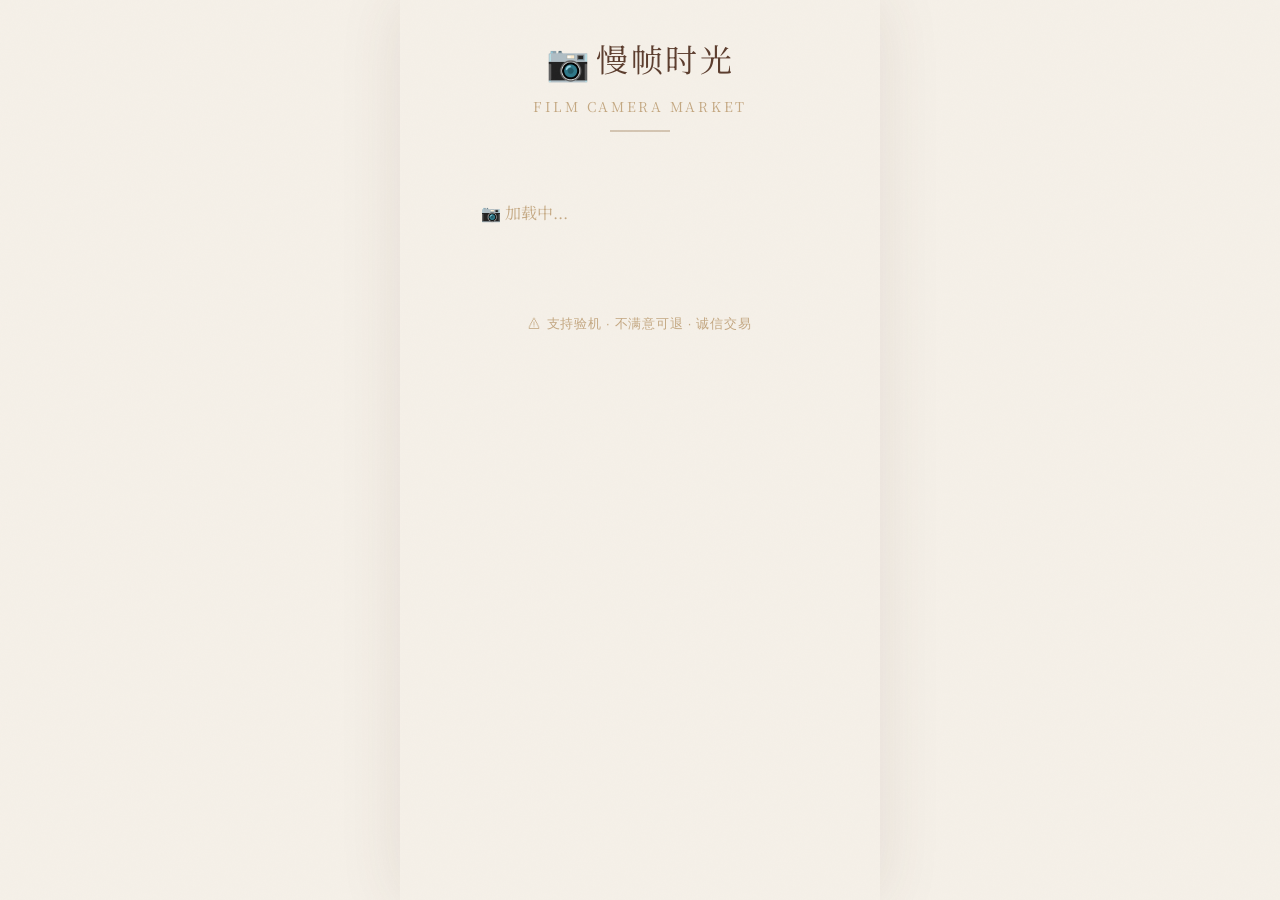
==== index.html @ a1930289 "V2: 手机管理后台 + 导购问卷 + 视频自动转换 - 新增 admin.html 手机端管理后台（GitHub API 读写） - 新增导购问卷系统（6步选择 → 自动推荐相机） - 新增 dat" ====
<!DOCTYPE html>
<html lang="zh-CN">
<head>
  <meta charset="UTF-8">
  <meta name="viewport" content="width=device-width, initial-scale=1.0, maximum-scale=1.0, user-scalable=no">
  <meta name="description" content="慢帧时光 — 胶片相机集市，精选二手胶片相机">
  <title>慢帧时光 film — 胶片相机集市</title>

  <!-- Google Fonts: Noto Serif SC（思源宋体，复古感） -->
  <link rel="preconnect" href="https://fonts.googleapis.com">
  <link rel="preconnect" href="https://fonts.gstatic.com" crossorigin>
  <link href="https://fonts.googleapis.com/css2?family=Noto+Serif+SC:wght@400;600;700&display=swap" rel="stylesheet">

  <link rel="stylesheet" href="css/style.css">
</head>
<body>

  <!-- ==============================
       Header — Logo & 网站标题
       ============================== -->
  <header class="site-header">
    <div class="site-logo">
      <span class="logo-icon">📷</span><span id="site-logo">慢帧时光</span>
    </div>
    <div class="site-subtitle" id="site-subtitle">film camera market</div>
    <hr class="header-divider">
  </header>

  <!-- ==============================
       导购问卷入口横幅（JS 动态渲染）
       ============================== -->
  <div id="quiz-banner" style="display:none"></div>

  <!-- ==============================
       问卷面板（JS 动态渲染）
       ============================== -->
  <div id="quiz-panel"></div>

  <!-- ==============================
       相机卡片列表（JS 动态渲染）
       ============================== -->
  <main class="camera-list" id="camera-list">
    <!-- 加载中占位 -->
    <div class="empty-state">📷 加载中...</div>
  </main>

  <!-- ==============================
       Footer — 底部声明
       ============================== -->
  <footer class="site-footer">
    ⚠ 支持验机 · 不满意可退 · 诚信交易
  </footer>

  <!-- ==============================
       JavaScript
       ============================== -->
  <!-- 1. 相机数据（你先改这个文件） -->
  <script src="js/cameras.js"></script>
  <!-- 2. 公共逻辑（渲染、轮播、复制等） -->
  <script src="js/main.js"></script>
</body>
</html>
---- css/style.css ----
/**
 * ============================================================
 * 慢帧时光 film — 全局样式
 * 复古胶片感 · 移动端优先 · 暖色调
 * ============================================================
 */

/* ================================================================
   1. CSS 变量 & 设计令牌
   ================================================================ */
:root {
  /* 主色调 */
  --bg-cream:     #F5F0E8;   /* 页面背景 — 米白旧纸 */
  --bg-card:      #EDE4D6;   /* 卡片背景 — 浅黄褐 */
  --text-title:   #5C3D2E;   /* 标题 — 深咖 */
  --text-body:    #6B5A4E;   /* 正文 — 中褐 */
  --accent-price: #A0523D;   /* 价格强调 — 暗红/铁锈红 */
  --accent-tag:   #C4A882;   /* 成色标签 — 棕褐 */
  --border-line:  #D4C5B2;   /* 分隔线 — 浅棕 */
  --btn-primary:  #5C3D2E;   /* 主按钮 — 深咖 */
  --btn-text:     #F5F0E8;   /* 按钮文字 — 米白 */

  /* 间距 */
  --space-xs:  8px;
  --space-sm:  12px;
  --space-md:  16px;
  --space-lg:  24px;
  --space-xl:  32px;

  /* 圆角 */
  --radius-sm: 4px;
  --radius-md: 8px;
  --radius-lg: 12px;

  /* 字体 */
  --font-serif: 'Noto Serif SC', 'Songti SC', 'SimSun', serif;
  --font-sans:  -apple-system, BlinkMacSystemFont, 'PingFang SC', 'Helvetica Neue', sans-serif;
}

/* ================================================================
   2. 基础重置
   ================================================================ */
*,
*::before,
*::after {
  box-sizing: border-box;
  margin: 0;
  padding: 0;
}

html {
  font-size: 16px;
  -webkit-text-size-adjust: 100%;
  -webkit-tap-highlight-color: transparent;
}

body {
  font-family: var(--font-sans);
  background-color: var(--bg-cream);
  color: var(--text-body);
  line-height: 1.6;
  min-height: 100vh;
  /* 页面最大宽度（移动端撑满，大屏居中） */
  max-width: 480px;
  margin: 0 auto;
  /* 噪点纹理叠层 */
  position: relative;
}

/* ================================================================
   3. 噪点/颗粒感纹理（全页叠层）
   ================================================================ */
body::after {
  content: '';
  position: fixed;
  inset: 0;
  z-index: 9999;
  pointer-events: none;
  /* SVG feTurbulence 生成的胶片颗粒噪点 */
  background-image: url('data:image/svg+xml;utf8,<svg xmlns="http://www.w3.org/2000/svg" width="200" height="200"><filter id="noise"><feTurbulence type="fractalNoise" baseFrequency="0.65" numOctaves="3" stitchTiles="stitch"/></filter><rect width="200" height="200" filter="url(%23noise)" opacity="0.5"/></svg>');
  opacity: 0.04;
}

/* ================================================================
   4. 排版
   ================================================================ */
h1, h2, h3, h4 {
  font-family: var(--font-serif);
  color: var(--text-title);
  font-weight: 600;
}

a {
  color: var(--accent-price);
  text-decoration: none;
}

img {
  display: block;
  max-width: 100%;
}

/* 图片加载失败时的占位样式 */
img:-moz-broken,
img:-moz-user-disabled {
  opacity: 0;
}
img::before {
  /* 占位：暖色背景 */
  display: block;
  content: '';
  background: var(--bg-card);
  min-height: 200px;
}

/* ================================================================
   5. 首页 — Header
   ================================================================ */
.site-header {
  text-align: center;
  padding: var(--space-xl) var(--space-md) var(--space-lg);
  position: relative;
}

.site-logo {
  font-family: var(--font-serif);
  font-size: 2rem;
  color: var(--text-title);
  letter-spacing: 0.08em;
  margin-bottom: var(--space-xs);
}

.site-logo .logo-icon {
  display: inline-block;
  font-size: 2.2rem;
  margin-right: 4px;
  vertical-align: -3px;
}

.site-subtitle {
  font-family: var(--font-serif);
  font-size: 0.85rem;
  color: var(--accent-tag);
  text-transform: uppercase;
  letter-spacing: 0.2em;
  margin-bottom: var(--space-sm);
}

.header-divider {
  display: block;
  width: 60px;
  height: 2px;
  background: var(--border-line);
  margin: var(--space-sm) auto;
  border: none;
}

/* ================================================================
   6. 首页 — 相机卡片列表
   ================================================================ */
.camera-list {
  padding: 0 var(--space-md) var(--space-xl);
}

/* 无相机时的提示 */
.empty-state {
  text-align: center;
  padding: var(--space-xl);
  color: var(--accent-tag);
  font-family: var(--font-serif);
}

/* ---- 单张卡片 ---- */
.camera-card {
  display: block;
  background: var(--bg-card);
  border-radius: var(--radius-lg);
  overflow: hidden;
  margin-bottom: var(--space-md);
  /* 冲印照片纸阴影 */
  box-shadow:
    0 2px 4px  rgba(92, 61, 46, 0.08),
    0 6px 16px rgba(92, 61, 46, 0.06);
  transition: transform 0.25s ease, box-shadow 0.25s ease;
  cursor: pointer;
}

.camera-card:hover {
  transform: translateY(-3px);
  box-shadow:
    0 4px 8px  rgba(92, 61, 46, 0.12),
    0 10px 24px rgba(92, 61, 46, 0.10);
}

.camera-card:active {
  transform: translateY(-1px);
}

.card-image-wrap {
  width: 100%;
  aspect-ratio: 4 / 3;
  overflow: hidden;
  background: var(--border-line);
  position: relative;
}

.card-image-wrap img {
  width: 100%;
  height: 100%;
  object-fit: cover;
  transition: transform 0.4s ease;
}

.camera-card:hover .card-image-wrap img {
  transform: scale(1.03);
}

.card-body {
  padding: var(--space-md);
}

.card-name {
  font-family: var(--font-serif);
  font-size: 1.2rem;
  color: var(--text-title);
  margin-bottom: 4px;
}

.card-model {
  font-size: 0.85rem;
  color: var(--accent-tag);
  margin-bottom: var(--space-sm);
}

.card-footer {
  display: flex;
  justify-content: space-between;
  align-items: center;
}

/* 成色标签 */
.condition-badge {
  display: inline-block;
  background: var(--accent-tag);
  color: #fff;
  font-size: 0.75rem;
  padding: 3px 10px;
  border-radius: 20px;
  letter-spacing: 0.04em;
}

/* 价格 */
.card-price {
  font-family: var(--font-serif);
  font-size: 1.35rem;
  color: var(--accent-price);
  font-weight: 700;
}

.card-price .price-unit {
  font-size: 0.8rem;
  font-weight: 400;
}

/* ================================================================
   7. 首页 — 底部声明
   ================================================================ */
.site-footer {
  text-align: center;
  padding: var(--space-lg) var(--space-md);
  font-size: 0.8rem;
  color: var(--accent-tag);
  letter-spacing: 0.06em;
}

/* ================================================================
   8. 详情页 — 顶部导航
   ================================================================ */
.detail-header {
  display: flex;
  align-items: center;
  padding: var(--space-md);
  gap: var(--space-sm);
  position: sticky;
  top: 0;
  background: var(--bg-cream);
  z-index: 100;
  border-bottom: 1px solid var(--border-line);
}

.back-btn {
  display: flex;
  align-items: center;
  justify-content: center;
  width: 40px;
  height: 40px;
  border-radius: 50%;
  background: var(--bg-card);
  color: var(--text-title);
  font-size: 1.2rem;
  text-decoration: none;
  flex-shrink: 0;
  transition: background 0.2s;
}

.back-btn:hover {
  background: var(--border-line);
}

.detail-header-title {
  font-family: var(--font-serif);
  font-size: 1rem;
  color: var(--text-title);
  white-space: nowrap;
  overflow: hidden;
  text-overflow: ellipsis;
}

/* ================================================================
   9. 详情页 — 图片轮播
   ================================================================ */
.carousel {
  position: relative;
  width: 100%;
  aspect-ratio: 4 / 3;
  overflow: hidden;
  background: var(--bg-card);
  user-select: none;
  -webkit-user-select: none;
}

.carousel-track {
  display: flex;
  height: 100%;
  transition: transform 0.35s cubic-bezier(0.25, 0.46, 0.45, 0.94);
  will-change: transform;
}

.carousel-slide {
  flex: 0 0 100%;
  height: 100%;
}

.carousel-slide img {
  width: 100%;
  height: 100%;
  object-fit: cover;
}

/* 底部圆点指示器 */
.carousel-dots {
  position: absolute;
  bottom: 12px;
  left: 50%;
  transform: translateX(-50%);
  display: flex;
  gap: 8px;
  z-index: 10;
}

.carousel-dot {
  width: 8px;
  height: 8px;
  border-radius: 50%;
  background: rgba(255, 255, 255, 0.5);
  transition: all 0.3s ease;
}

.carousel-dot.active {
  background: #fff;
  width: 20px;
  border-radius: 4px;
}

/* 左右箭头（桌面端辅助，移动端靠滑动） */
.carousel-arrow {
  position: absolute;
  top: 50%;
  transform: translateY(-50%);
  width: 36px;
  height: 36px;
  border-radius: 50%;
  background: rgba(255, 255, 255, 0.7);
  border: none;
  color: var(--text-title);
  font-size: 1rem;
  cursor: pointer;
  z-index: 10;
  display: none; /* 移动端默认隐藏 */
  align-items: center;
  justify-content: center;
}

@media (min-width: 769px) {
  .carousel-arrow {
    display: flex;
  }
}

.carousel-arrow.prev { left: 8px; }
.carousel-arrow.next { right: 8px; }

/* ================================================================
   10. 详情页 — 视频区
   ================================================================ */
.video-section {
  padding: var(--space-md);
}

.video-section h3 {
  font-family: var(--font-serif);
  font-size: 1rem;
  color: var(--text-title);
  margin-bottom: var(--space-sm);
}

.video-section video {
  width: 100%;
  border-radius: var(--radius-md);
  background: #000;
  outline: none;
}

/* 无视频时隐藏 */
.video-section.empty {
  display: none;
}

/* ================================================================
   11. 详情页 — 机器信息
   ================================================================ */
.info-section {
  padding: 0 var(--space-md);
}

.info-name {
  font-family: var(--font-serif);
  font-size: 1.5rem;
  color: var(--text-title);
  margin-bottom: var(--space-xs);
}

.info-meta {
  display: flex;
  align-items: center;
  gap: var(--space-sm);
  margin-bottom: var(--space-md);
  flex-wrap: wrap;
}

.info-meta .condition-badge {
  font-size: 0.8rem;
  padding: 4px 12px;
}

.info-meta .meta-divider {
  color: var(--border-line);
}

.info-meta span {
  font-size: 0.85rem;
  color: var(--accent-tag);
}

/* ---- 附件清单 ---- */
.accessories-section {
  padding: var(--space-md);
}

.accessories-section h3 {
  font-family: var(--font-serif);
  font-size: 1rem;
  color: var(--text-title);
  margin-bottom: var(--space-sm);
  padding-bottom: var(--space-xs);
  border-bottom: 1px solid var(--border-line);
}

.accessories-list {
  list-style: none;
  display: grid;
  grid-template-columns: 1fr 1fr;
  gap: var(--space-xs);
}

.accessories-list li {
  font-size: 0.9rem;
  color: var(--text-body);
  padding: var(--space-xs) 0;
}

.accessories-list li::before {
  content: '✓ ';
  color: var(--accent-price);
  font-weight: bold;
}

/* ---- 详细描述 ---- */
.description-section {
  padding: 0 var(--space-md) var(--space-md);
}

.description-section h3 {
  font-family: var(--font-serif);
  font-size: 1rem;
  color: var(--text-title);
  margin-bottom: var(--space-sm);
  padding-bottom: var(--space-xs);
  border-bottom: 1px solid var(--border-line);
}

.description-section p {
  font-size: 0.92rem;
  color: var(--text-body);
  line-height: 1.8;
  text-align: justify;
}

/* ================================================================
   12. 详情页 — 价格大号展示
   ================================================================ */
.price-section {
  text-align: center;
  padding: var(--space-lg) var(--space-md) var(--space-md);
}

.price-tag {
  font-family: var(--font-serif);
  font-size: 2.4rem;
  font-weight: 700;
  color: var(--accent-price);
  letter-spacing: 0.02em;
}

.price-tag .currency {
  font-size: 1.2rem;
  font-weight: 400;
}

/* ================================================================
   13. 详情页 — 操作按钮
   ================================================================ */
.action-section {
  padding: 0 var(--space-md) var(--space-lg);
  display: flex;
  flex-direction: column;
  gap: var(--space-sm);
}

.btn {
  display: block;
  width: 100%;
  padding: 14px;
  border: none;
  border-radius: var(--radius-md);
  font-size: 1.05rem;
  font-family: var(--font-serif);
  letter-spacing: 0.06em;
  cursor: pointer;
  text-align: center;
  transition: opacity 0.2s, transform 0.15s;
}

.btn:active {
  transform: scale(0.98);
}

/* 微信咨询 — 主按钮 */
.btn-wechat {
  background: var(--btn-primary);
  color: var(--btn-text);
}

.btn-wechat:hover {
  opacity: 0.9;
}

/* 查看样片 — 次按钮 */
.btn-xianyu {
  background: transparent;
  color: var(--btn-primary);
  border: 1.5px solid var(--btn-primary);
}

.btn-xianyu:hover {
  background: var(--bg-card);
}

/* ================================================================
   14. Toast 提示
   ================================================================ */
.toast {
  position: fixed;
  bottom: 100px;
  left: 50%;
  transform: translateX(-50%) translateY(120px);
  background: var(--text-title);
  color: var(--bg-cream);
  padding: 12px 24px;
  border-radius: 24px;
  font-size: 0.9rem;
  font-family: var(--font-sans);
  white-space: nowrap;
  opacity: 0;
  transition: transform 0.35s cubic-bezier(0.25, 0.46, 0.45, 0.94),
              opacity 0.3s ease;
  z-index: 10001;
  pointer-events: none;
  box-shadow: 0 4px 16px rgba(0,0,0,0.15);
}

.toast.show {
  opacity: 1;
  transform: translateX(-50%) translateY(0);
}

/* ================================================================
   15. 错误页面
   ================================================================ */
.error-state {
  text-align: center;
  padding: 80px var(--space-md);
}

.error-state .error-icon {
  font-size: 4rem;
  margin-bottom: var(--space-md);
}

.error-state h2 {
  font-family: var(--font-serif);
  color: var(--text-title);
  margin-bottom: var(--space-sm);
}

.error-state p {
  color: var(--accent-tag);
  margin-bottom: var(--space-lg);
}

.error-state .btn {
  display: inline-block;
  width: auto;
  padding: 12px 32px;
}

/* ================================================================
   16. 响应式微调
   ================================================================ */

/* 超小屏 (< 360px) */
@media (max-width: 359px) {
  .site-logo { font-size: 1.6rem; }
  .card-name { font-size: 1.05rem; }
  .card-price { font-size: 1.15rem; }
  .price-tag { font-size: 2rem; }
}

/* 平板及以上 (>= 768px) */
@media (min-width: 768px) {
  body {
    /* 大屏上加一点页面边框阴影 */
    box-shadow: 0 0 60px rgba(92, 61, 46, 0.1);
  }

  .camera-list {
    display: grid;
    grid-template-columns: 1fr 1fr;
    gap: var(--space-md);
  }

  .camera-card {
    margin-bottom: 0;
  }

  .accessories-list {
    grid-template-columns: 1fr 1fr 1fr;
  }

  .action-section {
    flex-direction: row;
  }

  .btn {
    flex: 1;
  }
}

/* ================================================================
   17. 导购问卷 — 入口横幅
   ================================================================ */

.quiz-banner {
  display: flex;
  align-items: center;
  justify-content: space-between;
  margin: 0 var(--space-md) var(--space-md);
  padding: 14px 18px;
  background: linear-gradient(135deg, #5C3D2E 0%, #7B5B3A 100%);
  border-radius: var(--radius-lg);
  color: #F5F0E8;
  cursor: pointer;
  transition: transform 0.2s, box-shadow 0.2s;
  box-shadow: 0 2px 12px rgba(92, 61, 46, 0.2);
}

.quiz-banner:active {
  transform: scale(0.98);
}

.quiz-banner-text {
  display: flex;
  align-items: center;
  gap: 10px;
  font-size: 1rem;
  font-family: var(--font-serif);
}

.quiz-banner-icon {
  font-size: 1.4rem;
}

.quiz-banner-arrow {
  font-size: 1.2rem;
  opacity: 0.7;
}

/* ================================================================
   18. 导购问卷 — 弹窗 / 面板
   ================================================================ */

.quiz-overlay {
  position: fixed;
  inset: 0;
  background: rgba(0, 0, 0, 0.5);
  z-index: 10000;
  display: flex;
  align-items: flex-end;
  justify-content: center;
  animation: quizFadeIn 0.25s ease;
}

@keyframes quizFadeIn {
  from { opacity: 0; }
  to   { opacity: 1; }
}

.quiz-card {
  background: var(--bg-cream);
  border-radius: 20px 20px 0 0;
  width: 100%;
  max-width: 480px;
  max-height: 90vh;
  display: flex;
  flex-direction: column;
  animation: quizSlideUp 0.3s cubic-bezier(0.25, 0.46, 0.45, 0.94);
  box-shadow: 0 -4px 24px rgba(0, 0, 0, 0.15);
}

@keyframes quizSlideUp {
  from { transform: translateY(100%); }
  to   { transform: translateY(0); }
}

.quiz-card-results {
  max-height: 85vh;
}

.quiz-header {
  padding: 20px var(--space-md) 12px;
  border-bottom: 1px solid var(--border-line);
  position: relative;
}

.quiz-close {
  position: absolute;
  top: 12px;
  right: 12px;
  width: 36px;
  height: 36px;
  border-radius: 50%;
  border: none;
  background: var(--bg-card);
  color: var(--text-body);
  font-size: 1rem;
  cursor: pointer;
  display: flex;
  align-items: center;
  justify-content: center;
}

.quiz-title {
  font-family: var(--font-serif);
  font-size: 1.2rem;
  color: var(--text-title);
  text-align: center;
  margin-bottom: 12px;
}

/* 步骤指示器 */
.quiz-steps {
  display: flex;
  justify-content: center;
  gap: 8px;
}

.quiz-step-indicator-dot {
  width: 28px;
  height: 28px;
  border-radius: 50%;
  background: var(--bg-card);
  color: var(--accent-tag);
  font-size: 0.75rem;
  display: flex;
  align-items: center;
  justify-content: center;
  transition: all 0.3s ease;
  font-weight: 600;
}

.quiz-step-indicator-dot.active {
  background: var(--btn-primary);
  color: var(--btn-text);
  transform: scale(1.15);
}

.quiz-step-indicator-dot.done {
  background: var(--accent-price);
  color: #fff;
}

/* 问卷正文 */
.quiz-body {
  padding: 24px var(--space-md);
  flex: 1;
  overflow-y: auto;
}

.quiz-question {
  font-family: var(--font-serif);
  font-size: 1.1rem;
  color: var(--text-title);
  text-align: center;
  margin-bottom: 20px;
  line-height: 1.6;
}

.quiz-options {
  display: flex;
  flex-direction: column;
  gap: 10px;
}

.quiz-option {
  display: block;
  width: 100%;
  padding: 16px 18px;
  border: 2px solid var(--border-line);
  border-radius: var(--radius-md);
  background: #fff;
  color: var(--text-title);
  font-size: 1rem;
  font-family: var(--font-sans);
  text-align: center;
  cursor: pointer;
  transition: all 0.2s ease;
  -webkit-tap-highlight-color: transparent;
}

.quiz-option:active {
  transform: scale(0.98);
}

.quiz-option.selected {
  border-color: var(--btn-primary);
  background: #F5EFE6;
  color: var(--btn-primary);
  font-weight: 600;
}

/* 问卷底部 */
.quiz-footer {
  padding: 12px var(--space-md) 24px;
  display: flex;
  gap: var(--space-sm);
}

.btn-quiz-back {
  flex: 0 0 auto;
  padding: 14px 20px;
  background: transparent;
  color: var(--text-body);
  border: 1.5px solid var(--border-line);
  border-radius: var(--radius-md);
  font-size: 0.95rem;
  cursor: pointer;
  display: inline-flex;
  align-items: center;
  justify-content: center;
  font-family: var(--font-sans);
}

.btn-quiz-next {
  flex: 1;
  padding: 14px;
  background: var(--btn-primary);
  color: var(--btn-text);
  border: none;
  border-radius: var(--radius-md);
  font-size: 1rem;
  font-family: var(--font-serif);
  letter-spacing: 0.04em;
  cursor: pointer;
}

/* 推荐结果 */
.quiz-results {
  display: flex;
  flex-direction: column;
  gap: 12px;
}

.quiz-result-item {
  position: relative;
}

.quiz-result-label {
  position: absolute;
  top: -8px;
  left: 12px;
  z-index: 10;
  background: var(--accent-price);
  color: #fff;
  font-size: 0.75rem;
  padding: 3px 10px;
  border-radius: 12px;
  font-weight: 600;
}

/* ================================================================
   19. 管理后台 admin.html 样式
   ================================================================ */

.admin-header {
  background: var(--btn-primary);
  color: var(--btn-text);
  padding: var(--space-md);
  display: flex;
  align-items: center;
  justify-content: space-between;
  position: sticky;
  top: 0;
  z-index: 100;
}

.admin-header-left {
  font-family: var(--font-serif);
  font-size: 1rem;
}

.admin-header-actions {
  display: flex;
  gap: 8px;
}

.btn-admin {
  padding: 8px 16px;
  border: none;
  border-radius: 20px;
  font-size: 0.85rem;
  cursor: pointer;
  font-family: var(--font-sans);
  white-space: nowrap;
}

.btn-admin-publish {
  background: #fff;
  color: var(--btn-primary);
  font-weight: 600;
}

.btn-admin-preview {
  background: transparent;
  color: #fff;
  border: 1px solid rgba(255,255,255,0.5);
}

/* 设置区 */
.admin-setup {
  padding: 40px var(--space-md);
  text-align: center;
}

.admin-setup h2 {
  font-family: var(--font-serif);
  color: var(--text-title);
  margin-bottom: 12px;
}

.admin-setup p {
  color: var(--text-body);
  margin-bottom: 20px;
  font-size: 0.9rem;
  line-height: 1.6;
}

.admin-setup label {
  display: block;
  font-size: 0.85rem;
  color: var(--text-title);
  margin-bottom: 6px;
  text-align: left;
}

.admin-setup input,
.admin-setup textarea {
  width: 100%;
  padding: 14px;
  border: 2px solid var(--border-line);
  border-radius: var(--radius-md);
  font-size: 1rem;
  font-family: var(--font-sans);
  margin-bottom: 16px;
  background: #fff;
  -webkit-appearance: none;
}

.admin-setup input:focus,
.admin-setup textarea:focus {
  border-color: var(--btn-primary);
  outline: none;
}

.btn-save-token {
  width: 100%;
  padding: 14px;
  background: var(--btn-primary);
  color: var(--btn-text);
  border: none;
  border-radius: var(--radius-md);
  font-size: 1rem;
  font-family: var(--font-serif);
  cursor: pointer;
}

/* 相机列表管理 */
.admin-camera-list {
  padding: var(--space-md);
}

.admin-add-btn {
  display: flex;
  align-items: center;
  justify-content: center;
  width: 100%;
  padding: 16px;
  border: 2px dashed var(--border-line);
  border-radius: var(--radius-md);
  background: transparent;
  color: var(--accent-tag);
  font-size: 1.05rem;
  cursor: pointer;
  margin-bottom: var(--space-md);
  gap: 8px;
  font-family: var(--font-sans);
}

.admin-add-btn:active {
  background: var(--bg-card);
}

.admin-camera-item {
  background: #fff;
  border-radius: var(--radius-md);
  padding: var(--space-md);
  margin-bottom: var(--space-sm);
  display: flex;
  justify-content: space-between;
  align-items: center;
  box-shadow: 0 1px 4px rgba(0,0,0,0.06);
  cursor: pointer;
}

.admin-camera-item:active {
  background: var(--bg-card);
}

.admin-camera-info {
  flex: 1;
  min-width: 0;
}

.admin-camera-info .name {
  font-weight: 600;
  color: var(--text-title);
  font-size: 1rem;
}

.admin-camera-info .meta {
  font-size: 0.8rem;
  color: var(--accent-tag);
  margin-top: 2px;
}

.admin-camera-actions {
  display: flex;
  gap: 4px;
}

.btn-admin-sm {
  width: 40px;
  height: 40px;
  border-radius: 50%;
  border: none;
  font-size: 1rem;
  cursor: pointer;
  display: flex;
  align-items: center;
  justify-content: center;
}

.btn-admin-edit {
  background: var(--bg-card);
  color: var(--text-title);
}

.btn-admin-delete {
  background: #FEE;
  color: #C44;
}

/* 编辑表单弹窗 */
.admin-form-overlay {
  position: fixed;
  inset: 0;
  background: rgba(0,0,0,0.5);
  z-index: 10000;
  display: flex;
  align-items: flex-end;
  justify-content: center;
}

.admin-form-card {
  background: var(--bg-cream);
  border-radius: 20px 20px 0 0;
  width: 100%;
  max-width: 480px;
  max-height: 90vh;
  display: flex;
  flex-direction: column;
  animation: quizSlideUp 0.3s ease;
}

.admin-form-header {
  padding: var(--space-md);
  border-bottom: 1px solid var(--border-line);
  display: flex;
  justify-content: space-between;
  align-items: center;
}

.admin-form-header h3 {
  font-family: var(--font-serif);
  color: var(--text-title);
}

.admin-form-body {
  flex: 1;
  overflow-y: auto;
  padding: var(--space-md);
}

.admin-form-body label {
  display: block;
  font-size: 0.85rem;
  color: var(--text-title);
  font-weight: 600;
  margin-bottom: 6px;
  margin-top: 14px;
}

.admin-form-body label:first-child {
  margin-top: 0;
}

.admin-form-body input,
.admin-form-body textarea,
.admin-form-body select {
  width: 100%;
  padding: 12px 14px;
  border: 2px solid var(--border-line);
  border-radius: var(--radius-md);
  font-size: 1rem;
  font-family: var(--font-sans);
  background: #fff;
  -webkit-appearance: none;
  margin-bottom: 4px;
}

.admin-form-body input:focus,
.admin-form-body textarea:focus,
.admin-form-body select:focus {
  border-color: var(--btn-primary);
  outline: none;
}

.admin-form-body textarea {
  min-height: 80px;
  resize: vertical;
}

.admin-form-body select {
  background-image: url('data:image/svg+xml;utf8,<svg xmlns="http://www.w3.org/2000/svg" width="12" height="8"><path d="M1 1l5 5 5-5" stroke="%236B5A4E" stroke-width="2" fill="none"/></svg>');
  background-repeat: no-repeat;
  background-position: right 14px center;
  padding-right: 36px;
}

/* 图片上传区 */
.admin-images-preview {
  display: flex;
  gap: 8px;
  flex-wrap: wrap;
  margin-bottom: 8px;
}

.admin-image-thumb {
  width: 80px;
  height: 80px;
  border-radius: var(--radius-sm);
  background: var(--bg-card);
  background-size: cover;
  background-position: center;
  position: relative;
}

.admin-image-thumb .remove-img {
  position: absolute;
  top: -6px;
  right: -6px;
  width: 22px;
  height: 22px;
  border-radius: 50%;
  background: #C44;
  color: #fff;
  border: none;
  font-size: 0.75rem;
  cursor: pointer;
  display: flex;
  align-items: center;
  justify-content: center;
}

.admin-image-add {
  width: 80px;
  height: 80px;
  border-radius: var(--radius-sm);
  border: 2px dashed var(--border-line);
  background: transparent;
  color: var(--accent-tag);
  font-size: 1.5rem;
  cursor: pointer;
  display: flex;
  align-items: center;
  justify-content: center;
}

/* 视频上传 */
.admin-video-current {
  display: flex;
  align-items: center;
  gap: 8px;
  padding: 8px 12px;
  background: var(--bg-card);
  border-radius: var(--radius-sm);
  margin-bottom: 8px;
  font-size: 0.85rem;
  color: var(--text-body);
}

.admin-video-current .remove-video {
  margin-left: auto;
  background: none;
  border: none;
  color: #C44;
  font-size: 1.2rem;
  cursor: pointer;
}

/* checkbox 组 */
.admin-checkbox-group {
  display: flex;
  flex-wrap: wrap;
  gap: 8px;
}

.admin-checkbox-group label {
  display: flex;
  align-items: center;
  gap: 6px;
  font-weight: 400;
  font-size: 0.9rem;
  background: #fff;
  border: 2px solid var(--border-line);
  border-radius: 20px;
  padding: 8px 14px;
  cursor: pointer;
  margin-top: 0;
  transition: all 0.2s;
}

.admin-checkbox-group label:has(input:checked) {
  border-color: var(--btn-primary);
  background: #F5EFE6;
  color: var(--btn-primary);
}

.admin-checkbox-group input[type="checkbox"] {
  width: auto;
  margin: 0;
}

/* 表单提交 */
.admin-form-footer {
  padding: var(--space-md);
  border-top: 1px solid var(--border-line);
  display: flex;
  gap: var(--space-sm);
}

.admin-form-footer .btn {
  flex: 1;
}

.btn-admin-delete-big {
  background: #C44;
  color: #fff;
}

/* Toast 状态颜色 */
.toast.success { background: #4CAF50; }
.toast.error   { background: #C44; }

/* 加载中 */
.admin-saving {
  position: fixed;
  inset: 0;
  background: rgba(0,0,0,0.3);
  z-index: 10001;
  display: flex;
  align-items: center;
  justify-content: center;
}

.admin-saving-inner {
  background: #fff;
  padding: 24px 32px;
  border-radius: var(--radius-lg);
  text-align: center;
  font-family: var(--font-serif);
  color: var(--text-title);
}

.admin-saving-spinner {
  display: inline-block;
  width: 32px;
  height: 32px;
  border: 3px solid var(--border-line);
  border-top-color: var(--btn-primary);
  border-radius: 50%;
  animation: spin 0.8s linear infinite;
  margin-bottom: 8px;
}

@keyframes spin {
  to { transform: rotate(360deg); }
}

/* 发布成功页 */
.admin-publish-success {
  text-align: center;
  padding: 60px var(--space-md);
}

.admin-publish-success .icon {
  font-size: 4rem;
  margin-bottom: var(--space-md);
}

.admin-publish-success h2 {
  font-family: var(--font-serif);
  color: var(--text-title);
  margin-bottom: 8px;
}

.admin-publish-success p {
  color: var(--text-body);
  margin-bottom: var(--space-lg);
  line-height: 1.6;
}
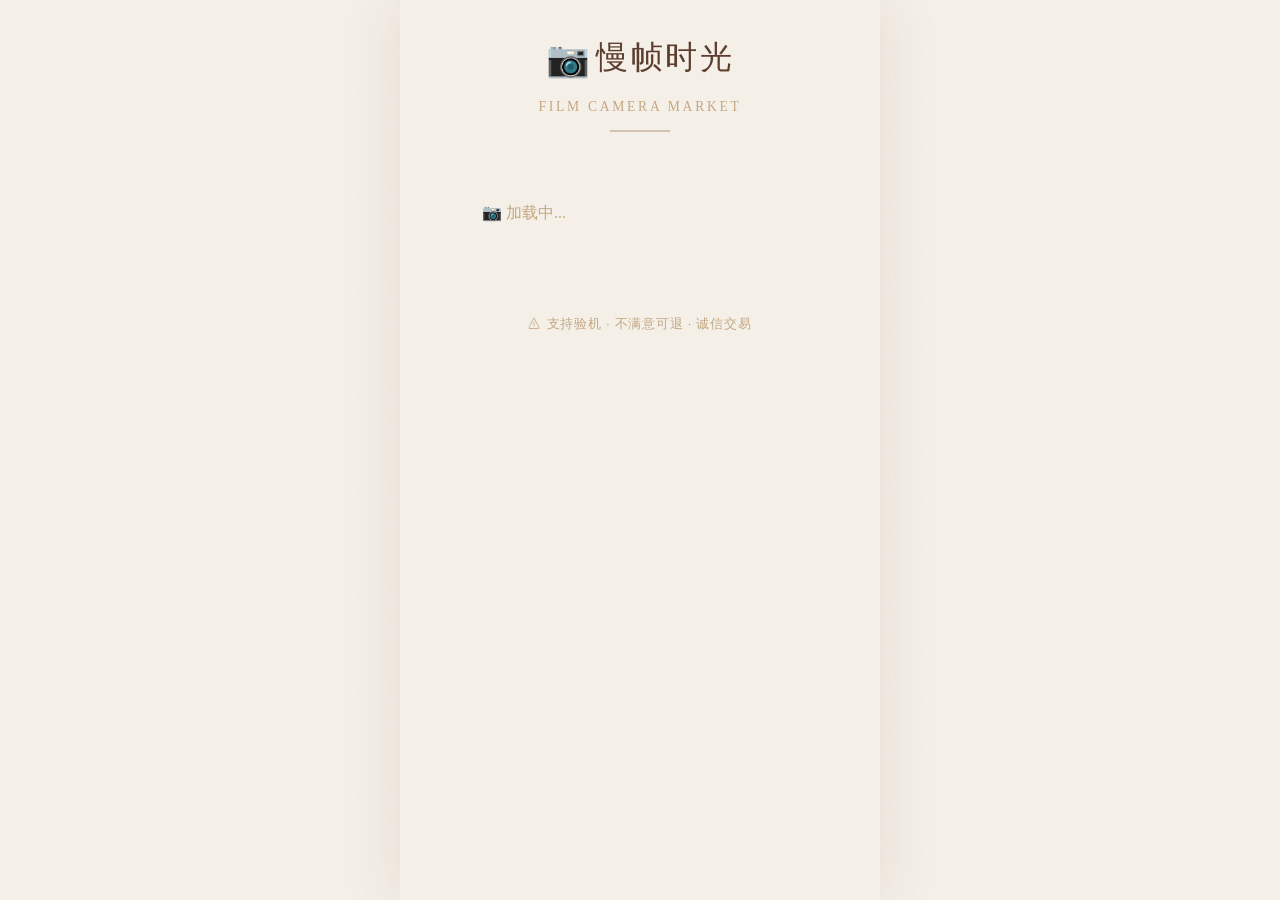
==== commit 36a0015f: "修复：移除 Google Fonts 依赖（国内被墙），加固初始化逻辑" ====
--- a/index.html
+++ b/index.html
@@ -5,11 +5,6 @@
   <meta name="viewport" content="width=device-width, initial-scale=1.0, maximum-scale=1.0, user-scalable=no">
   <meta name="description" content="慢帧时光 — 胶片相机集市，精选二手胶片相机">
   <title>慢帧时光 film — 胶片相机集市</title>
-
-  <!-- Google Fonts: Noto Serif SC（思源宋体，复古感） -->
-  <link rel="preconnect" href="https://fonts.googleapis.com">
-  <link rel="preconnect" href="https://fonts.gstatic.com" crossorigin>
-  <link href="https://fonts.googleapis.com/css2?family=Noto+Serif+SC:wght@400;600;700&display=swap" rel="stylesheet">
 
   <link rel="stylesheet" href="css/style.css">
 </head>
--- a/css/style.css
+++ b/css/style.css
@@ -33,7 +33,7 @@
   --radius-lg: 12px;
 
   /* 字体 */
-  --font-serif: 'Noto Serif SC', 'Songti SC', 'SimSun', serif;
+  --font-serif: 'Songti SC', 'STSongti', 'STSong', 'SimSun', 'Noto Serif SC', serif;
   --font-sans:  -apple-system, BlinkMacSystemFont, 'PingFang SC', 'Helvetica Neue', sans-serif;
 }
 
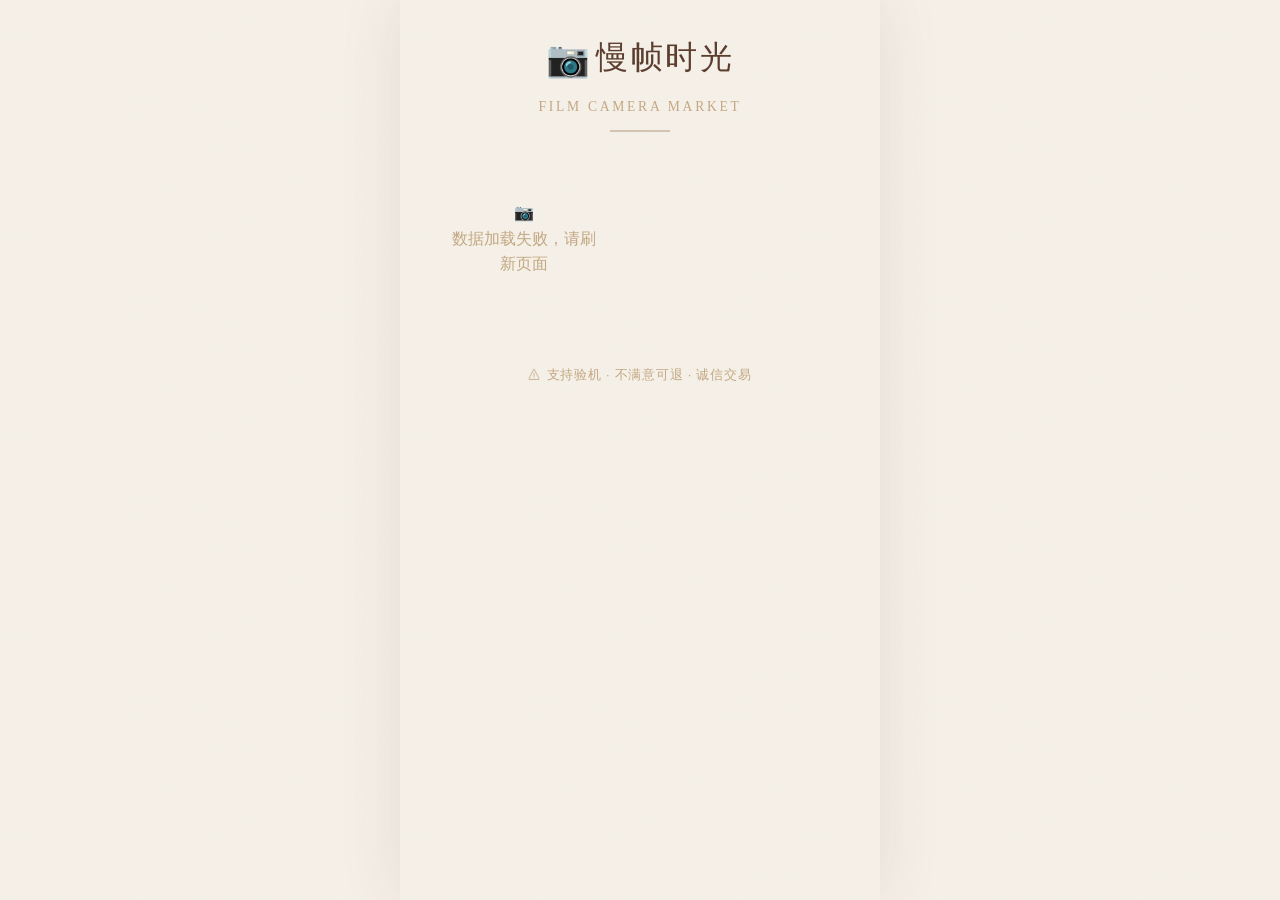
==== commit c38475a3: "静态资源加版本号，解决手机端缓存旧版后台问题" ====
--- a/index.html
+++ b/index.html
@@ -6,7 +6,7 @@
   <meta name="description" content="慢帧时光 — 胶片相机集市，精选二手胶片相机">
   <title>慢帧时光 film — 胶片相机集市</title>
 
-  <link rel="stylesheet" href="css/style.css">
+  <link rel="stylesheet" href="css/style.css?v=20260819">
 </head>
 <body>
 
@@ -50,8 +50,8 @@
        JavaScript
        ============================== -->
   <!-- 1. 相机数据（你先改这个文件） -->
-  <script src="js/cameras.js"></script>
+  <script src="js/cameras.js?v=20260819"></script>
   <!-- 2. 公共逻辑（渲染、轮播、复制等） -->
-  <script src="js/main.js"></script>
+  <script src="js/main.js?v=20260819"></script>
 </body>
 </html>
--- a/css/style.css
+++ b/css/style.css
@@ -241,12 +241,13 @@
 /* 成色标签 */
 .condition-badge {
   display: inline-block;
-  background: var(--accent-tag);
-  color: #fff;
+  background: var(--btn-primary);
+  color: #F5F0E8;
   font-size: 0.75rem;
   padding: 3px 10px;
   border-radius: 20px;
   letter-spacing: 0.04em;
+  line-height: 1.4;
 }
 
 /* 价格 */
@@ -558,6 +559,8 @@
   letter-spacing: 0.06em;
   cursor: pointer;
   text-align: center;
+  text-decoration: none;
+  box-sizing: border-box;
   transition: opacity 0.2s, transform 0.15s;
 }
 
@@ -1251,6 +1254,59 @@
   justify-content: center;
 }
 
+/* 图片排序按钮 */
+.img-order-btn {
+  position: absolute;
+  left: 2px;
+  width: 18px;
+  height: 16px;
+  border: none;
+  border-radius: 3px;
+  background: rgba(0,0,0,0.5);
+  color: #fff;
+  font-size: 0.5rem;
+  cursor: pointer;
+  display: flex;
+  align-items: center;
+  justify-content: center;
+  line-height: 1;
+  padding: 0;
+}
+.img-order-up   { top: 2px; }
+.img-order-down { bottom: 2px; }
+
+/* 封面选择 */
+.img-cover-btn {
+  position: absolute;
+  right: 2px;
+  bottom: 2px;
+  width: 22px;
+  height: 18px;
+  border: none;
+  border-radius: 3px;
+  background: rgba(0,0,0,0.5);
+  color: #FFD54F;
+  font-size: 0.7rem;
+  cursor: pointer;
+  display: flex;
+  align-items: center;
+  justify-content: center;
+  line-height: 1;
+  padding: 0;
+}
+.img-cover-badge {
+  position: absolute;
+  right: 2px;
+  bottom: 2px;
+  background: #FFD54F;
+  color: #5C3D2E;
+  font-size: 0.55rem;
+  font-weight: 700;
+  padding: 2px 5px;
+  border-radius: 3px;
+  line-height: 1;
+}
+
 .admin-image-add {
   width: 80px;
   height: 80px;
